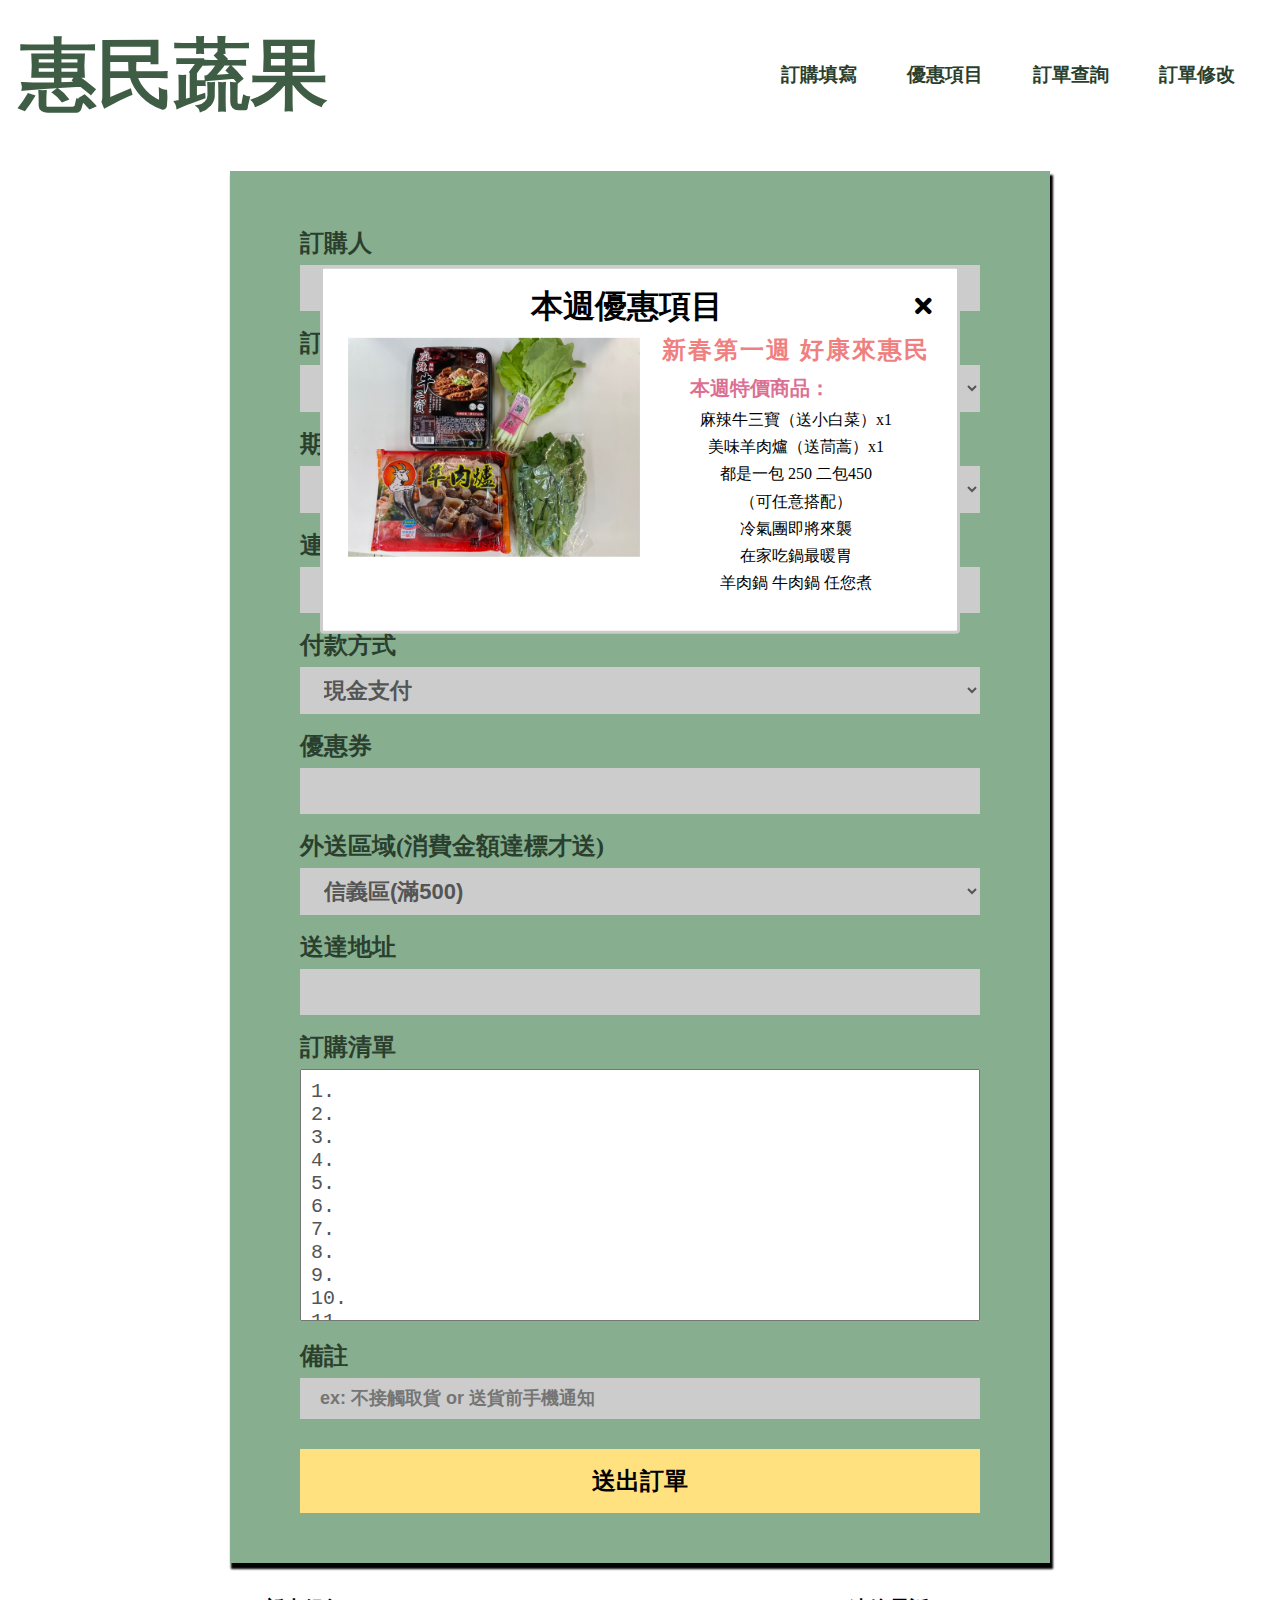
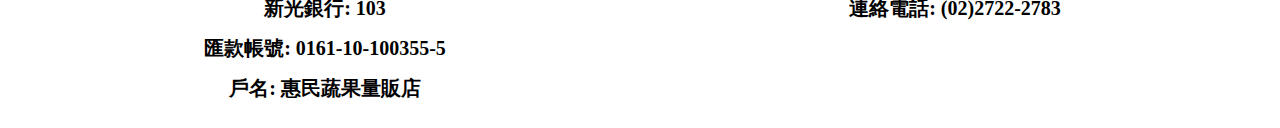
==== index.html @ bf777f7b "update" ====
<!DOCTYPE html>
<html lang="en">

<head>
    <meta charset="UTF-8">
    <meta http-equiv="X-UA-Compatible" content="IE=edge">
    <meta name="viewport" content="width=device-width, initial-scale=1.0">
    <link rel="stylesheet" href="./sass/main.css" class="css">
    <link rel="stylesheet" href="./index.css" class="css">
    <link href="./fontawesome-free-5.15.3-web/css/all.css" rel="stylesheet">
    <title>惠民訂購網</title>
</head>

<body>
    <div class="container">

        <div class="row l-header align-items-center jy-content-between">
            <div class="col-md-4">
                <h1>惠民蔬果</h1>
            </div>
            <div class="col-md-8">
                <ul class="l-header-menu d-flex flex-wrap jy-content-end">
                    <li><a href="#" class="js-order my-xs">訂購填寫</a></li>
                    <li><a href="#" class="js-discount my-xs">優惠項目</a></li>
                    <li><a href="#" class="js-search my-xs">訂單查詢</a></li>
                    <li><a href="#" class="js-edit my-xs">訂單修改</a></li>
                </ul>
            </div>
        </div>


        <div class="row jy-content-center">
            <div class="col-md-8">
                <div class="search py-s px-s">
                    <p class="text-c-primary f-size-m f-w-600 text-center mb-s">訂單查詢</p>
                    <div class="col-sm-12">
                        <div class="form-group">
                            <label for="search_phon">電話</label>
                            <input type="tel" name="search_phon" id="search_phone" placeholder="請填入訂購單的聯絡電話">
                        </div>
                    </div>
                    <div class="btn-group">
                        <div class="row jy-content-end">
                            <div class="col-sm-4 btn-control my-xxs">
                                <div class="btn btn-secondary py-s js-search-send">查詢</div>
                            </div>
                            <div class="col-sm-4 btn-control my-xxs">
                                <div class="btn btn-secondary py-s js-search-close">取消</div>
                            </div>
                        </div>
                    </div>
                </div>
            </div>
        </div>

        <div class="row jy-content-center">
            <div class="col-md-8">
                <div class="edit py-s px-s">
                    <p class="text-c-primary f-size-m f-w-600 text-center mb-s">訂單修改</p>
                    <div class="col-sm-12">
                        <div class="form-group">
                            <label for="edit_phon">電話</label>
                            <input type="tel" name="edit_phon" id="edit_phone" placeholder="請填入訂購單的聯絡電話">
                        </div>
                    </div>
                    <div class="btn-group">
                        <div class="row jy-content-end">
                            <div class="col-sm-4 btn-control my-xxs">
                                <div class="btn btn-secondary py-s js-edit-send">送出</div>
                            </div>
                            <div class="col-sm-4 btn-control my-xxs">
                                <div class="btn btn-secondary py-s js-edit-close">取消</div>
                            </div>
                        </div>
                    </div>
                </div>
            </div>
        </div>

        <style>
            .week-discount{
                position: absolute;
                top: 50%;
                left: 50%;
                transform: translate(-50%, -50%);
                width: 50%;
                background: #fff;
                border: 3px solid #ccc;
                z-index: 100;
                border-radius: 4px;
                flex-wrap: wrap;
                transition: .5s;
                padding: 10px 10px 30px 10px;
            }
            .discount-close{
                width: 100%;
                padding: 10px;
                justify-content: flex-end;
                align-items: center;
                cursor: pointer;
            }

            .discount-close h2{
                font-size: 32px;
                flex: 1 0 50%;
                text-align: center;
                font-weight: bold;
            }
            .discount-close i{
                font-size: 24px;
                font-weight: bold;
                padding: 5px;
            }
            .discount-content{
                padding: 5px;
                flex-wrap: wrap;
            }
            .discount-img{
                flex: 0 0 50%;
                padding-left: 10px;
            }
            .discount-desc{
                flex: 0 0 50%;
                padding-left: 10px;
            }
            .discount-desc h3{
                font-size: 24px;
                font-weight: bold;
                color: lightcoral;
                margin-bottom: 16px;
                letter-spacing: 2px;
            }
            .discount-desc h4{
                font-size: 20px;
                font-weight: bold;
                color: palevioletred;
                margin-bottom: 8px;
                padding-left: 40px;
            }
            .discount-desc p{
                line-height: 1.7;
            }
            @media (max-width: 768px) {
                .week-discount{
                    width: 90%;
                }
                .discount-img{
                    flex: 0 0 100%;
                    padding: 10px;
                }
                .discount-img img{
                    object-fit: contain;
                    height: 150px;
                    display: block;
                    margin: 0 auto;
                }
                .discount-content{
                    justify-content: center;
                }
                .discount-desc{
                    flex: 0 0 100%;
                }
            }
        </style>
        <div class="week-discount d-flex">
            <div class="discount-close js-discount-close d-flex">
                <h2>本週優惠項目</h2>
                <i class="fas fa-times"></i>
            </div>
            <div class="discount-content d-flex">
                <div class="discount-img">
                    <img src="./img/S__46268576.jpg" alt="">
                </div>
                <div class="discount-desc">
                    <h3 class="text-center">新春第一週 好康來惠民</h3>
                    <h4>本週特價商品：</h4>
                    <p class="text-center">
                        麻辣牛三寶（送小白菜）x1 <br>
                        美味羊肉爐（送茼蒿）x1 <br>

                        都是一包 250    二包450 <br>
                        （可任意搭配）<br>

                        冷氣團即將來襲 <br>
                        在家吃鍋最暖胃 <br>
                        羊肉鍋 牛肉鍋 任您煮
                    </p>
                </div>
            </div>
        </div>


       

        <div class="row jy-content-center">
            <div class="col-md-8">
                <!-- <h2 class="text-center f-size-l f-w-600 my-xxs" style="color: red">今日訂單已滿 , 只開放明日預約單</h2> -->
                <!-- <h2 class="text-center f-size-l f-w-600 my-xxs"><span style="color: red">公告</span> 6/3 日因大市場休市</h2> -->
                <!-- <h2 class="text-center f-size-l f-w-600 my-xxs">所以 6/3 日不開放預約 如有需求 請撥店裡電話! 專人處理</h2> -->
                <!-- <h2 class="text-center f-size-l f-w-600 my-s">目前只再接受 <span class="js-limitOrder" style="color:red"></span> 組訂單</span></h2> -->
                <div class="b-order p-relative">
                    <div class="js-loading p-absolute"><img src="./img/loading.gif" alt="" width="150px" height="150px">
                    </div>
                    <div class="listInfo my-s "></div>
                    <form action="#">
                        <div class="row">
                            <div class="col-sm-12">
                                <div class="form-group">
                                    <label for="name">訂購人</label>
                                    <input type="text" name="name" id="name" placeholder="Amily">
                                </div>
                            </div>
                            <div class="col-sm-12">
                                <div class="form-group">
                                    <label for="date">訂單外送日期</label>
                                    <select name="date" id="date">
        
                                    </select>
                                </div>
                            </div>
                            <div class="col-sm-12">
                                <div class="form-group">
                                    <label for="time">期望送達時間</label>
                                    <select name="time" id="time">
                                        <option value="08:30-14:00">08:30-14:00</option>
                                    </select>
                                </div>
                            </div>
                            <div class="col-sm-12">
                                <div class="form-group">
                                    <label for="phone">連絡電話<span style="color:red">(請牢記 查詢 修改用)</label>
                                    <input type="tel" name="phone" id="phone" placeholder="09xx-xxx-xxx">
                                </div>
                            </div>
                            <div class="col-sm-12">
                                <div class="form-group">
                                    <label for="pay">付款方式</label>
                                    <select name="pay" id="pay">
                                        <option value="貨到付款">現金支付</option>
                                        <option value="線上匯款(轉帳)">線上匯款(轉帳)</option>
                                    </select>
                                </div>
                            </div>
                            <div class="col-sm-12">
                                <div class="form-group">
                                    <label for="coupon">優惠券</label>
                                    <input class="coupon" type="text" name="coupon" id="coupon">
                                    <p class="js-couponErr" style="display: none;"></p>
                                    <p class="js-couponSuccess" style="display: none;"></p>
                                </div>
                            </div>
                            <div class="col-sm-12">
                                <div class="form-group">
                                    <label for="area">外送區域(消費金額達標才送)</label>
                                    <select name="area" id="area">
                                        <option value="信義區(滿500)">信義區(滿500)</option>
                                        <option value="汐止區(滿1000)">汐止區(滿800)</option>
                                        <option value="大安區(滿800)">大安區(滿800)</option>
                                        <option value="松山區(滿800)">松山區(滿800)</option>
                                        <option value="其他區(滿1500)">其他區(滿1500) 可以電話詢問能否送</option>
                                    </select>
                                </div>
                            </div>
                            <div class="col-sm-12">
                                <div class="form-group">
                                    <label for="address">送達地址</label>
                                    <input type="text" name="address" id="address">
                                </div>
                            </div>
                            <div class="col-sm-12">
                                <div class="form-group">
                                    <label for="list">訂購清單</label>
                                    <textarea name="list" id="list" rows="10"></textarea>
                                </div>
                            </div>
                            <div class="col-sm-12">
                                <div class="form-group">
                                    <label for="ps">備註</label>
                                    <input type="text" name="ps" id="ps" placeholder="ex: 不接觸取貨 or 送貨前手機通知">
                                    <input class="listNo-value" type="text" id="no" style="display: none;">
                                </div>
                            </div>
                            <div class="col-sm-12">
                                <div class="btn btn-secondary mt-s py-s js-list-send text-center">送出訂單</div>
                                <div class="btn btn-secondary mt-s py-s text-center js-list-edit text-center">修改訂單</div>
                            </div>
                        </div>

                    </form>
                </div>
            </div>
        </div>

        <div class="l-footer mt-m">
            <div class="row jy-content-center">
                <div class="col-md-6">
                    <p class="text-center f-size-s f-w-600 mb-s">新光銀行: 103</p>
                    <p class="text-center f-size-s f-w-600 mb-s">匯款帳號: 0161-10-100355-5</p>
                    <p class="text-center f-size-s f-w-600 mb-s">戶名: 惠民蔬果量販店</p>
                </div>
                <div class="col-md-6">
                    <p class="text-center f-size-s f-w-600">連絡電話: (02)2722-2783</p>
                </div>
            </div>
        </div>
    </div>
    <script src="//code.jquery.com/jquery-3.4.1.js" integrity="sha256-WpOohJOqMqqyKL9FccASB9O0KwACQJpFTUBLTYOVvVU="
        crossorigin="anonymous"></script>
    <script src="./js/index.js"></script>

</body>

</html>
---- sass/main.css ----
@charset "UTF-8";
/*pure  color */
/* font-family */
/* font-color */
/* web color */
/* font-size set */
/* width set */
/* http://meyerweb.com/eric/tools/css/reset/ 
   v2.0 | 20110126
   License: none (public domain)
*/
html, body, div, span, applet, object, iframe,
h1, h2, h3, h4, h5, h6, p, blockquote, pre,
a, abbr, acronym, address, big, cite, code,
del, dfn, em, img, ins, kbd, q, s, samp,
small, strike, strong, sub, sup, tt, var,
b, u, i, center,
dl, dt, dd, ol, ul, li,
fieldset, form, label, legend,
table, caption, tbody, tfoot, thead, tr, th, td,
article, aside, canvas, details, embed,
figure, figcaption, footer, header, hgroup,
menu, nav, output, ruby, section, summary,
time, mark, audio, video {
  margin: 0;
  padding: 0;
  border: 0;
  font-size: 100%;
  font: inherit;
  vertical-align: baseline;
}

/* HTML5 display-role reset for older browsers */
article, aside, details, figcaption, figure,
footer, header, hgroup, menu, nav, section {
  display: block;
}

body {
  line-height: 1;
}

ol, ul {
  list-style: none;
}

blockquote, q {
  quotes: none;
}

blockquote:before, blockquote:after,
q:before, q:after {
  content: '';
  content: none;
}

table {
  border-collapse: collapse;
  border-spacing: 0;
}

*, *::before, *::after {
  -webkit-box-sizing: border-box;
          box-sizing: border-box;
}

img {
  max-width: 100%;
  height: auto;
}

/* circle write */
/* 圖片取代文字 */
/* bg setting */
/* RWD mixin */
/* margin set */
.mt-xxs {
  margin-top: 5px;
}

.mb-xxs {
  margin-bottom: 5px !important;
}

.mr-xxs {
  margin-right: 5px;
}

.ml-xxs {
  margin-left: 5px;
}

.my-xxs {
  margin-top: 5px !important;
  margin-bottom: 5px !important;
}

.mx-xxs {
  margin-right: 5px;
  margin-left: 5px;
}

.mt-xs {
  margin-top: 10px;
}

.mb-xs {
  margin-bottom: 10px !important;
}

.mr-xs {
  margin-right: 10px;
}

.ml-xs {
  margin-left: 10px;
}

.my-xs {
  margin-top: 10px !important;
  margin-bottom: 10px !important;
}

.mx-xs {
  margin-right: 10px;
  margin-left: 10px;
}

.mt-s {
  margin-top: 20px;
}

.mb-s {
  margin-bottom: 20px !important;
}

.mr-s {
  margin-right: 20px;
}

.ml-s {
  margin-left: 20px;
}

.my-s {
  margin-top: 20px !important;
  margin-bottom: 20px !important;
}

.mx-s {
  margin-right: 20px;
  margin-left: 20px;
}

.mt-m {
  margin-top: 35px;
}

.mb-m {
  margin-bottom: 35px !important;
}

.mr-m {
  margin-right: 35px;
}

.ml-m {
  margin-left: 35px;
}

.my-m {
  margin-top: 35px !important;
  margin-bottom: 35px !important;
}

.mx-m {
  margin-right: 35px;
  margin-left: 35px;
}

.mt-l {
  margin-top: 50px;
}

.mb-l {
  margin-bottom: 50px !important;
}

.mr-l {
  margin-right: 50px;
}

.ml-l {
  margin-left: 50px;
}

.my-l {
  margin-top: 50px !important;
  margin-bottom: 50px !important;
}

.mx-l {
  margin-right: 50px;
  margin-left: 50px;
}

.mt-xl {
  margin-top: 100px;
}

.mb-xl {
  margin-bottom: 100px !important;
}

.mr-xl {
  margin-right: 100px;
}

.ml-xl {
  margin-left: 100px;
}

.my-xl {
  margin-top: 100px !important;
  margin-bottom: 100px !important;
}

.mx-xl {
  margin-right: 100px;
  margin-left: 100px;
}

.m-auto {
  margin: auto;
}

.mx-auto {
  margin-right: auto;
  margin-left: auto;
}

.mr-auto {
  margin-right: auto;
}

.mb-0 {
  margin-bottom: 0;
}

/* padding set */
.pt-xxs {
  padding-top: 5px;
}

.pb-xxs {
  padding-bottom: 5px;
}

.pr-xxs {
  padding-right: 5px;
}

.pl-xxs {
  padding-left: 5px;
}

.py-xxs {
  padding-top: 5px;
  padding-bottom: 5px;
}

.px-xxs {
  padding-left: 5px;
  padding-right: 5px;
}

.p-xxs {
  padding: 5px;
}

.pt-xs {
  padding-top: 10px;
}

.pb-xs {
  padding-bottom: 10px;
}

.pr-xs {
  padding-right: 10px;
}

.pl-xs {
  padding-left: 10px;
}

.py-xs {
  padding-top: 10px;
  padding-bottom: 10px;
}

.px-xs {
  padding-left: 10px;
  padding-right: 10px;
}

.p-xs {
  padding: 10px;
}

.pt-s {
  padding-top: 20px;
}

.pb-s {
  padding-bottom: 20px;
}

.pr-s {
  padding-right: 20px;
}

.pl-s {
  padding-left: 20px;
}

.py-s {
  padding-top: 20px;
  padding-bottom: 20px;
}

.px-s {
  padding-left: 20px;
  padding-right: 20px;
}

.p-s {
  padding: 20px;
}

.pt-m {
  padding-top: 35px;
}

.pb-m {
  padding-bottom: 35px;
}

.pr-m {
  padding-right: 35px;
}

.pl-m {
  padding-left: 35px;
}

.py-m {
  padding-top: 35px;
  padding-bottom: 35px;
}

.px-m {
  padding-left: 35px;
  padding-right: 35px;
}

.p-m {
  padding: 35px;
}

.pt-l {
  padding-top: 50px;
}

.pb-l {
  padding-bottom: 50px;
}

.pr-l {
  padding-right: 50px;
}

.pl-l {
  padding-left: 50px;
}

.py-l {
  padding-top: 50px;
  padding-bottom: 50px;
}

.px-l {
  padding-left: 50px;
  padding-right: 50px;
}

.p-l {
  padding: 50px;
}

.pt-xl {
  padding-top: 100px;
}

.pb-xl {
  padding-bottom: 100px;
}

.pr-xl {
  padding-right: 100px;
}

.pl-xl {
  padding-left: 100px;
}

.py-xl {
  padding-top: 100px;
  padding-bottom: 100px;
}

.px-xl {
  padding-left: 100px;
  padding-right: 100px;
}

.p-xl {
  padding: 100px;
}

.pt-1 {
  padding-top: 10px;
}

.pb-1 {
  padding-bottom: 10px;
}

.pr-1 {
  padding-right: 10px;
}

.pl-1 {
  padding-left: 10px;
}

.py-1 {
  padding-top: 10px;
  padding-bottom: 10px;
}

.px-1 {
  padding-left: 10px;
  padding-right: 10px;
}

.p-1 {
  padding: 10px;
}

.pt-2 {
  padding-top: 20px;
}

.pb-2 {
  padding-bottom: 20px;
}

.pr-2 {
  padding-right: 20px;
}

.pl-2 {
  padding-left: 20px;
}

.py-2 {
  padding-top: 20px;
  padding-bottom: 20px;
}

.px-2 {
  padding-left: 20px;
  padding-right: 20px;
}

.p-2 {
  padding: 20px;
}

.pt-3 {
  padding-top: 30px;
}

.pb-3 {
  padding-bottom: 30px;
}

.pr-3 {
  padding-right: 30px;
}

.pl-3 {
  padding-left: 30px;
}

.py-3 {
  padding-top: 30px;
  padding-bottom: 30px;
}

.px-3 {
  padding-left: 30px;
  padding-right: 30px;
}

.p-3 {
  padding: 30px;
}

.pt-4 {
  padding-top: 40px;
}

.pb-4 {
  padding-bottom: 40px;
}

.pr-4 {
  padding-right: 40px;
}

.pl-4 {
  padding-left: 40px;
}

.py-4 {
  padding-top: 40px;
  padding-bottom: 40px;
}

.px-4 {
  padding-left: 40px;
  padding-right: 40px;
}

.p-4 {
  padding: 40px;
}

.pt-5 {
  padding-top: 50px;
}

.pb-5 {
  padding-bottom: 50px;
}

.pr-5 {
  padding-right: 50px;
}

.pl-5 {
  padding-left: 50px;
}

.py-5 {
  padding-top: 50px;
  padding-bottom: 50px;
}

.px-5 {
  padding-left: 50px;
  padding-right: 50px;
}

.p-5 {
  padding: 50px;
}

.pt-6 {
  padding-top: 60px;
}

.pb-6 {
  padding-bottom: 60px;
}

.pr-6 {
  padding-right: 60px;
}

.pl-6 {
  padding-left: 60px;
}

.py-6 {
  padding-top: 60px;
  padding-bottom: 60px;
}

.px-6 {
  padding-left: 60px;
  padding-right: 60px;
}

.p-6 {
  padding: 60px;
}

.pt-7 {
  padding-top: 70px;
}

.pb-7 {
  padding-bottom: 70px;
}

.pr-7 {
  padding-right: 70px;
}

.pl-7 {
  padding-left: 70px;
}

.py-7 {
  padding-top: 70px;
  padding-bottom: 70px;
}

.px-7 {
  padding-left: 70px;
  padding-right: 70px;
}

.p-7 {
  padding: 70px;
}

.pt-8 {
  padding-top: 80px;
}

.pb-8 {
  padding-bottom: 80px;
}

.pr-8 {
  padding-right: 80px;
}

.pl-8 {
  padding-left: 80px;
}

.py-8 {
  padding-top: 80px;
  padding-bottom: 80px;
}

.px-8 {
  padding-left: 80px;
  padding-right: 80px;
}

.p-8 {
  padding: 80px;
}

.pt-9 {
  padding-top: 90px;
}

.pb-9 {
  padding-bottom: 90px;
}

.pr-9 {
  padding-right: 90px;
}

.pl-9 {
  padding-left: 90px;
}

.py-9 {
  padding-top: 90px;
  padding-bottom: 90px;
}

.px-9 {
  padding-left: 90px;
  padding-right: 90px;
}

.p-9 {
  padding: 90px;
}

.pt-10 {
  padding-top: 100px;
}

.pb-10 {
  padding-bottom: 100px;
}

.pr-10 {
  padding-right: 100px;
}

.pl-10 {
  padding-left: 100px;
}

.py-10 {
  padding-top: 100px;
  padding-bottom: 100px;
}

.px-10 {
  padding-left: 100px;
  padding-right: 100px;
}

.p-10 {
  padding: 100px;
}

/* dispay set */
.d-block {
  display: block;
}

.d-inline-block {
  display: inline-block;
}

.d-flex {
  display: -webkit-box;
  display: -ms-flexbox;
  display: flex;
}

.d-flex.flex-wrap {
  -ms-flex-wrap: wrap;
      flex-wrap: wrap;
}

.jy-content-center {
  -webkit-box-pack: center;
      -ms-flex-pack: center;
          justify-content: center;
}

.align-items-center {
  -webkit-box-align: center;
      -ms-flex-align: center;
          align-items: center;
}

.align-self-center {
  -ms-flex-item-align: center;
      -ms-grid-row-align: center;
      align-self: center;
}

.jy-content-between {
  -webkit-box-pack: justify;
      -ms-flex-pack: justify;
          justify-content: space-between;
}

.align-items-between {
  -webkit-box-align: space-between;
      -ms-flex-align: space-between;
          align-items: space-between;
}

.align-self-between {
  -ms-flex-item-align: space-between;
      -ms-grid-row-align: space-between;
      align-self: space-between;
}

.jy-content-around {
  -ms-flex-pack: distribute;
      justify-content: space-around;
}

.align-items-around {
  -webkit-box-align: space-around;
      -ms-flex-align: space-around;
          align-items: space-around;
}

.align-self-around {
  -ms-flex-item-align: space-around;
      -ms-grid-row-align: space-around;
      align-self: space-around;
}

.jy-content-start {
  -webkit-box-pack: start;
      -ms-flex-pack: start;
          justify-content: flex-start;
}

.align-items-start {
  -webkit-box-align: start;
      -ms-flex-align: start;
          align-items: flex-start;
}

.align-self-start {
  -ms-flex-item-align: start;
      align-self: flex-start;
}

.jy-content-end {
  -webkit-box-pack: end;
      -ms-flex-pack: end;
          justify-content: flex-end;
}

.align-items-end {
  -webkit-box-align: end;
      -ms-flex-align: end;
          align-items: flex-end;
}

.align-self-end {
  -ms-flex-item-align: end;
      align-self: flex-end;
}

.jy-content-stretch {
  -webkit-box-pack: stretch;
      -ms-flex-pack: stretch;
          justify-content: stretch;
}

.align-items-stretch {
  -webkit-box-align: stretch;
      -ms-flex-align: stretch;
          align-items: stretch;
}

.align-self-stretch {
  -ms-flex-item-align: stretch;
      -ms-grid-row-align: stretch;
      align-self: stretch;
}

.flex-wrap {
  -ms-flex-wrap: wrap;
      flex-wrap: wrap;
}

.flex-dir-row-reverse {
  -webkit-box-orient: horizontal;
  -webkit-box-direction: reverse;
      -ms-flex-direction: row-reverse;
          flex-direction: row-reverse;
}

.flex-dir-col {
  -webkit-box-orient: vertical;
  -webkit-box-direction: normal;
      -ms-flex-direction: column;
          flex-direction: column;
}

@media screen and (max-width: 682px) {
  .flex-md-col-reverse {
    -webkit-box-orient: vertical;
    -webkit-box-direction: reverse;
        -ms-flex-direction: column-reverse;
            flex-direction: column-reverse;
  }
}

/* text set */
.text-right {
  text-align: right;
}

.text-center {
  text-align: center;
}

.text-left {
  text-align: left;
}

/* text set */
.text-c-primary {
  color: #3F5D45;
}

.text-c-secondary {
  color: #8DA291;
}

.text-c-white {
  color: white;
}

.text-c-secondary-dark {
  color: #718b76;
}

.text-c-thirdary {
  color: #EAF0ED;
}

.text-c-thirdary-dark {
  color: #91b0a1;
}

.text-c-forthary {
  color: #FFE180;
}

.text-ver-lr {
  -webkit-writing-mode: vertical-lr;
      -ms-writing-mode: tb-lr;
          writing-mode: vertical-lr;
}

.text-ver-rl {
  -webkit-writing-mode: vertical-rl;
      -ms-writing-mode: tb-rl;
          writing-mode: vertical-rl;
}

/* bg-color */
.bg-primary {
  background-color: #3F5D45;
}

.bg-secondary {
  background-color: #FFE180;
}

.bg-thirdary {
  background-color: #EAF0ED;
}

.bg-white {
  background-color: #ffffff;
}

.bg-none {
  background-color: transparent !important;
}

/* border-set */
.border {
  border: 1px solid #EAF0ED;
}

.border-secondary {
  border: 1px solid #FFE180;
}

.border-thirdary {
  border: 1px solid #EAF0ED;
}

.border-white {
  border: 1px solid #ffffff;
}

.border-white-m {
  border: 2px solid #ffffff;
}

.border-r {
  border-right: 1px solid #EAF0ED;
}

.border-b {
  border-bottom: 2px solid #EAF0ED;
}

.border-b-white {
  border-bottom: 2px solid #ffffff;
}

/* font-style */
.f-w-bold {
  font-weight: bold;
}

.f-w-600 {
  font-weight: 600;
}

/* width height set */
.w-100 {
  width: 100% !important;
}

.h-100 {
  height: 100% !important;
}

/* text address set */
.text-center {
  text-align: center;
}

.text-right {
  text-align: right;
}

.text-left {
  text-align: left;
}

/* postion */
.p-relative {
  position: relative;
}

.p-absolute {
  position: absolute;
}

/* z-index */
.zindex-100 {
  z-index: -100;
}

.zindex100 {
  z-index: 100;
}

.zindex1000 {
  z-index: 1000;
}

.zindex-1000 {
  z-index: -1000;
}

/* link pointer */
.link-pointer {
  cursor: pointer;
}

/* f-size set */
.f-size-xs {
  font-size: 17.6px;
}

.f-size-s {
  font-size: 20px;
}

.f-size-m {
  font-size: 24px;
}

.f-size-l {
  font-size: 32px;
}

.f-size-xl {
  font-size: 48px;
}

/* btn set */
.btn {
  display: -webkit-box;
  display: -ms-flexbox;
  display: flex;
  -webkit-box-pack: center;
      -ms-flex-pack: center;
          justify-content: center;
  -webkit-box-align: center;
      -ms-flex-align: center;
          align-items: center;
  font-size: 24px;
  cursor: pointer;
  font-weight: bold;
}

.btn:hover {
  color: #EAF0ED;
  background-color: #3F5D45;
}

.btn-primary {
  background-color: #3F5D45;
}

.btn-secondary {
  background-color: #FFE180;
}

.btn-thirdary {
  background-color: #EAF0ED;
}

/* card set */
.card {
  border: 1px solid #EAF0ED;
  position: relative;
}

@media screen and (max-width: 682px) {
  .card {
    margin: 10px 0;
  }
}

.card .card-img {
  height: 315px;
  background-repeat: no-repeat;
  background-position: center center;
  background-size: cover;
}

@media screen and (max-width: 682px) {
  .card .card-img {
    height: 250px;
  }
}

.card .card-icon-heart {
  position: absolute;
  font-size: 24px;
  color: #3F5D45;
  top: 20px;
  right: 20px;
  cursor: pointer;
}

.card .card-icon-heart i:hover {
  font-weight: bold;
}

.card .card-tag {
  position: absolute;
  background-color: #3F5D45;
  top: 0;
  left: 20px;
  padding: 15px 10px;
  color: #ffffff;
  letter-spacing: 5px;
  text-align: center;
  font-size: 16px;
  -webkit-writing-mode: vertical-lr;
      -ms-writing-mode: tb-lr;
          writing-mode: vertical-lr;
}

.card .card-title {
  text-align: center;
  display: -webkit-box;
  display: -ms-flexbox;
  display: flex;
  -webkit-box-pack: justify;
      -ms-flex-pack: justify;
          justify-content: space-between;
  -ms-flex-wrap: wrap;
      flex-wrap: wrap;
}

.card .card-title p {
  max-width: 50%;
  -webkit-box-flex: 0;
      -ms-flex: 0 0 50%;
          flex: 0 0 50%;
  font-size: 24px;
}

@media (max-width: 1024px) {
  .card .card-title p {
    font-size: 16px;
    font-weight: bold;
  }
}

@media screen and (max-width: 996px) {
  .card .card-title p {
    font-size: 16px;
    max-width: 100%;
    -webkit-box-flex: 0;
        -ms-flex: 0 0 100%;
            flex: 0 0 100%;
    padding-top: 10px;
    padding-bottom: 10px;
    border-bottom: 1px solid #EAF0ED;
  }
}

@media screen and (max-width: 682px) {
  .card .card-title p {
    max-width: 50%;
    -webkit-box-flex: 0;
        -ms-flex: 0 0 50%;
            flex: 0 0 50%;
    font-size: 24px;
    border-bottom: 0;
    padding-top: 15px;
    padding-bottom: 15px;
  }
}

/* pagination set */
.pagination .pagination-item {
  display: -webkit-box;
  display: -ms-flexbox;
  display: flex;
  -webkit-box-pack: end;
      -ms-flex-pack: end;
          justify-content: flex-end;
}

@media screen and (max-width: 682px) {
  .pagination .pagination-item {
    -webkit-box-pack: center;
        -ms-flex-pack: center;
            justify-content: center;
  }
}

.pagination .pagination-item a {
  display: block;
  padding: 16px 20px;
  border-top: 2px solid #EAF0ED;
  border-bottom: 2px solid #EAF0ED;
  border-right: 1px solid #EAF0ED;
  border-left: 1px solid #EAF0ED;
  font-size: 19.2px;
}

.pagination .pagination-item a:hover, .pagination .pagination-item a.active {
  background-color: #3F5D45;
  color: #ffffff;
}

.pagination .pagination-item a:hover i, .pagination .pagination-item a.active i {
  color: #ffffff;
}

/* step set */
.step-group {
  background-color: #3F5D45;
  position: relative;
}

.step-group::before {
  content: '';
  width: 100%;
  height: 1px;
  position: absolute;
  top: 0;
  bottom: 0;
  margin: auto;
  background-color: #afc6ba;
}

.step-group .step-item {
  height: 20px;
  width: 20px;
  border-radius: 50%;
  background-color: #3F5D45;
  border: 1px solid #EAF0ED;
  position: relative;
}

.step-group .step-item__active {
  height: 20px;
  width: 20px;
  border-radius: 50%;
  background-color: #3F5D45;
  border: 1px solid #ffffff;
  position: relative;
}

.step-group .step-item__active::before {
  content: "";
  width: 12px;
  height: 12px;
  background-color: #ffffff;
  border-radius: 50%;
  position: absolute;
  top: 0;
  bottom: 0;
  right: 0;
  left: 0;
  margin: auto;
}

.step-group .step-item__check {
  height: 20px;
  width: 20px;
  border-radius: 50%;
  background-color: #3F5D45;
  border: 1px solid #ffffff;
  position: relative;
}

.step-group .step-item__check::before {
  content: "✔";
  width: 20px;
  height: 20px;
  background-color: #ffffff;
  border-radius: 50%;
  position: absolute;
  top: 0;
  bottom: 0;
  right: 0;
  left: 0;
  margin: auto;
  color: #3F5D45;
  font-weight: bold;
  text-align: center;
  line-height: 20px;
}

/* form set */
form .form-group {
  margin-top: 10px;
  margin-bottom: 5px;
}

form .form-group .checkbox {
  width: 16px;
  height: 16px;
  border: none;
  margin: 0;
}

form .form-group .form-control {
  padding: 16px 20px;
  width: 100%;
  font-size: 22px;
  border: none;
  border-radius: 0;
  color: #739b87;
}

form .form-group .form-control:focus {
  outline: none;
}

@media screen and (max-width: 682px) {
  form .form-group .form-control {
    font-size: 16px;
  }
}

.container {
  padding: 0 10px;
}

.row {
  display: -webkit-box;
  display: -ms-flexbox;
  display: flex;
  margin-left: 10px;
  margin-right: 10px;
  -ms-flex-wrap: wrap;
      flex-wrap: wrap;
}

.col-sm-1, .col-sm-2, .col-sm-3, .col-sm-4, .col-sm-5, .col-sm-6, .col-sm-7, .col-sm-8, .col-sm-9, .col-sm-10, .col-sm-11, .col-sm-12, .col-md-1, .col-md-2, .col-md-3, .col-md-4, .col-md-5, .col-md-6, .col-md-7, .col-md-8, .col-md-9, .col-md-10, .col-md-11, .col-md-12, .col-lg-1, .col-lg-2, .col-lg-3, .col-lg-4, .col-lg-5, .col-lg-6, .col-lg-7, .col-lg-8, .col-lg-9, .col-lg-10, .col-lg-11, .col-lg-12 {
  position: relative;
  min-height: 1px;
  max-width: 100%;
  padding: 0 10px;
  -webkit-box-flex: 0;
      -ms-flex: 0 0 100%;
          flex: 0 0 100%;
}

@media (min-width: 568px) {
  .col-sm-1 {
    max-width: 8.33333%;
    -webkit-box-flex: 0;
        -ms-flex: 0 0 8.33333%;
            flex: 0 0 8.33333%;
  }
  .col-sm-2 {
    max-width: 16.66667%;
    -webkit-box-flex: 0;
        -ms-flex: 0 0 16.66667%;
            flex: 0 0 16.66667%;
  }
  .col-sm-3 {
    max-width: 25%;
    -webkit-box-flex: 0;
        -ms-flex: 0 0 25%;
            flex: 0 0 25%;
  }
  .col-sm-4 {
    max-width: 33.33333%;
    -webkit-box-flex: 0;
        -ms-flex: 0 0 33.33333%;
            flex: 0 0 33.33333%;
  }
  .col-sm-5 {
    max-width: 41.66667%;
    -webkit-box-flex: 0;
        -ms-flex: 0 0 41.66667%;
            flex: 0 0 41.66667%;
  }
  .col-sm-6 {
    max-width: 50%;
    -webkit-box-flex: 0;
        -ms-flex: 0 0 50%;
            flex: 0 0 50%;
  }
  .col-sm-7 {
    max-width: 58.33333%;
    -webkit-box-flex: 0;
        -ms-flex: 0 0 58.33333%;
            flex: 0 0 58.33333%;
  }
  .col-sm-8 {
    max-width: 66.66667%;
    -webkit-box-flex: 0;
        -ms-flex: 0 0 66.66667%;
            flex: 0 0 66.66667%;
  }
  .col-sm-9 {
    max-width: 75%;
    -webkit-box-flex: 0;
        -ms-flex: 0 0 75%;
            flex: 0 0 75%;
  }
  .col-sm-10 {
    max-width: 83.33333%;
    -webkit-box-flex: 0;
        -ms-flex: 0 0 83.33333%;
            flex: 0 0 83.33333%;
  }
  .col-sm-11 {
    max-width: 91.66667%;
    -webkit-box-flex: 0;
        -ms-flex: 0 0 91.66667%;
            flex: 0 0 91.66667%;
  }
  .col-sm-12 {
    max-width: 100%;
    -webkit-box-flex: 0;
        -ms-flex: 0 0 100%;
            flex: 0 0 100%;
  }
}

@media (min-width: 767px) {
  .col-md-1 {
    max-width: 8.33333%;
    -webkit-box-flex: 0;
        -ms-flex: 0 0 8.33333%;
            flex: 0 0 8.33333%;
  }
  .col-md-2 {
    max-width: 16.66667%;
    -webkit-box-flex: 0;
        -ms-flex: 0 0 16.66667%;
            flex: 0 0 16.66667%;
  }
  .col-md-3 {
    max-width: 25%;
    -webkit-box-flex: 0;
        -ms-flex: 0 0 25%;
            flex: 0 0 25%;
  }
  .col-md-4 {
    max-width: 33.33333%;
    -webkit-box-flex: 0;
        -ms-flex: 0 0 33.33333%;
            flex: 0 0 33.33333%;
  }
  .col-md-5 {
    max-width: 41.66667%;
    -webkit-box-flex: 0;
        -ms-flex: 0 0 41.66667%;
            flex: 0 0 41.66667%;
  }
  .col-md-6 {
    max-width: 50%;
    -webkit-box-flex: 0;
        -ms-flex: 0 0 50%;
            flex: 0 0 50%;
  }
  .col-md-7 {
    max-width: 58.33333%;
    -webkit-box-flex: 0;
        -ms-flex: 0 0 58.33333%;
            flex: 0 0 58.33333%;
  }
  .col-md-8 {
    max-width: 66.66667%;
    -webkit-box-flex: 0;
        -ms-flex: 0 0 66.66667%;
            flex: 0 0 66.66667%;
  }
  .col-md-9 {
    max-width: 75%;
    -webkit-box-flex: 0;
        -ms-flex: 0 0 75%;
            flex: 0 0 75%;
  }
  .col-md-10 {
    max-width: 83.33333%;
    -webkit-box-flex: 0;
        -ms-flex: 0 0 83.33333%;
            flex: 0 0 83.33333%;
  }
  .col-md-11 {
    max-width: 91.66667%;
    -webkit-box-flex: 0;
        -ms-flex: 0 0 91.66667%;
            flex: 0 0 91.66667%;
  }
  .col-md-12 {
    max-width: 100%;
    -webkit-box-flex: 0;
        -ms-flex: 0 0 100%;
            flex: 0 0 100%;
  }
}

@media (min-width: 1200px) {
  .col-lg-1 {
    max-width: 8.33333%;
    -webkit-box-flex: 0;
        -ms-flex: 0 0 8.33333%;
            flex: 0 0 8.33333%;
  }
  .col-lg-2 {
    max-width: 16.66667%;
    -webkit-box-flex: 0;
        -ms-flex: 0 0 16.66667%;
            flex: 0 0 16.66667%;
  }
  .col-lg-3 {
    max-width: 25%;
    -webkit-box-flex: 0;
        -ms-flex: 0 0 25%;
            flex: 0 0 25%;
  }
  .col-lg-4 {
    max-width: 33.33333%;
    -webkit-box-flex: 0;
        -ms-flex: 0 0 33.33333%;
            flex: 0 0 33.33333%;
  }
  .col-lg-5 {
    max-width: 41.66667%;
    -webkit-box-flex: 0;
        -ms-flex: 0 0 41.66667%;
            flex: 0 0 41.66667%;
  }
  .col-lg-6 {
    max-width: 50%;
    -webkit-box-flex: 0;
        -ms-flex: 0 0 50%;
            flex: 0 0 50%;
  }
  .col-lg-7 {
    max-width: 58.33333%;
    -webkit-box-flex: 0;
        -ms-flex: 0 0 58.33333%;
            flex: 0 0 58.33333%;
  }
  .col-lg-8 {
    max-width: 66.66667%;
    -webkit-box-flex: 0;
        -ms-flex: 0 0 66.66667%;
            flex: 0 0 66.66667%;
  }
  .col-lg-9 {
    max-width: 75%;
    -webkit-box-flex: 0;
        -ms-flex: 0 0 75%;
            flex: 0 0 75%;
  }
  .col-lg-10 {
    max-width: 83.33333%;
    -webkit-box-flex: 0;
        -ms-flex: 0 0 83.33333%;
            flex: 0 0 83.33333%;
  }
  .col-lg-11 {
    max-width: 91.66667%;
    -webkit-box-flex: 0;
        -ms-flex: 0 0 91.66667%;
            flex: 0 0 91.66667%;
  }
  .col-lg-12 {
    max-width: 100%;
    -webkit-box-flex: 0;
        -ms-flex: 0 0 100%;
            flex: 0 0 100%;
  }
}

.col-1 {
  max-width: 8.33333%;
  -webkit-box-flex: 0;
      -ms-flex: 0 0 8.33333%;
          flex: 0 0 8.33333%;
  padding: 0 10px;
}

.col-2 {
  max-width: 16.66667%;
  -webkit-box-flex: 0;
      -ms-flex: 0 0 16.66667%;
          flex: 0 0 16.66667%;
  padding: 0 10px;
}

.col-3 {
  max-width: 25%;
  -webkit-box-flex: 0;
      -ms-flex: 0 0 25%;
          flex: 0 0 25%;
  padding: 0 10px;
}

.col-4 {
  max-width: 33.33333%;
  -webkit-box-flex: 0;
      -ms-flex: 0 0 33.33333%;
          flex: 0 0 33.33333%;
  padding: 0 10px;
}

.col-5 {
  max-width: 41.66667%;
  -webkit-box-flex: 0;
      -ms-flex: 0 0 41.66667%;
          flex: 0 0 41.66667%;
  padding: 0 10px;
}

.col-6 {
  max-width: 50%;
  -webkit-box-flex: 0;
      -ms-flex: 0 0 50%;
          flex: 0 0 50%;
  padding: 0 10px;
}

.col-7 {
  max-width: 58.33333%;
  -webkit-box-flex: 0;
      -ms-flex: 0 0 58.33333%;
          flex: 0 0 58.33333%;
  padding: 0 10px;
}

.col-8 {
  max-width: 66.66667%;
  -webkit-box-flex: 0;
      -ms-flex: 0 0 66.66667%;
          flex: 0 0 66.66667%;
  padding: 0 10px;
}

.col-9 {
  max-width: 75%;
  -webkit-box-flex: 0;
      -ms-flex: 0 0 75%;
          flex: 0 0 75%;
  padding: 0 10px;
}

.col-10 {
  max-width: 83.33333%;
  -webkit-box-flex: 0;
      -ms-flex: 0 0 83.33333%;
          flex: 0 0 83.33333%;
  padding: 0 10px;
}

.col-11 {
  max-width: 91.66667%;
  -webkit-box-flex: 0;
      -ms-flex: 0 0 91.66667%;
          flex: 0 0 91.66667%;
  padding: 0 10px;
}

.col-12 {
  max-width: 100%;
  -webkit-box-flex: 0;
      -ms-flex: 0 0 100%;
          flex: 0 0 100%;
  padding: 0 10px;
}

.no-gutters {
  margin-right: 0;
  margin-left: 0;
}

.no-gutters > .col,
.no-gutters > [class*="col-"] {
  padding-right: 0;
  padding-left: 0;
}

@media screen and (max-width: 682px) {
  .md-no-gutters {
    margin-right: 0;
    margin-left: 0;
  }
  .md-no-gutters > .col,
  .md-no-gutters > [class*="col-"] {
    padding-right: 0;
    padding-left: 0;
  }
}
/*# sourceMappingURL=main.css.map */
---- index.css ----
@charset "UTF-8";
/* circle write */
/* 圖片取代文字 */
/* bg setting */
/* RWD mixin */
.news {
  position: absolute;
  top: 50%;
  left: 50%;
  -webkit-transform: translate(-50%, -50%);
          transform: translate(-50%, -50%);
  width: 30%;
  background: #ddd;
  z-index: 100;
}

.news.hide {
  z-index: -1000;
  opacity: 0;
}

@media screen and (max-width: 682px) {
  .news {
    width: 80%;
  }
}

.news .news-close {
  text-align: right;
  background-color: gray;
  padding: 10px;
}

.news .news-close i {
  color: #fff;
  font-size: 20px;
  cursor: pointer;
  padding: 10px;
}

.news .news-content {
  padding: 10px;
}

.news .news-content h2 {
  font-size: 24px;
  text-align: center;
  font-weight: bold;
  color: red;
  margin-bottom: 20px;
}

.news .news-content p {
  line-height: 1.5;
  padding-left: 15px;
  color: blue;
  font-weight: 600;
  font-size: 20px;
}

a {
  text-decoration: none;
}

@media screen and (max-width: 682px) {
  h2 {
    font-size: 24px !important;
  }
}

.container {
  max-width: 1280px;
  margin: 0 auto;
  padding: 0;
  /* background: #3c3c3c; */
}

.l-header {
  margin-top: 30px;
  margin-bottom: 50px;
}

@media screen and (max-width: 682px) {
  .l-header {
    margin: 15px 0;
  }
}

.l-header h1 {
  font-size: 6vw;
  font-family: sans-serif;
  color: #3F5D45;
  font-weight: bold;
}

@media screen and (max-width: 682px) {
  .l-header h1 {
    text-align: center;
    font-size: 15vw;
  }
}

.l-header .l-header-menu {
  display: -webkit-box;
  display: -ms-flexbox;
  display: flex;
}

@media screen and (max-width: 682px) {
  .l-header .l-header-menu {
    -webkit-box-pack: center;
        -ms-flex-pack: center;
            justify-content: center;
  }
}

.l-header .l-header-menu li {
  margin: 15px;
}

@media screen and (max-width: 682px) {
  .l-header .l-header-menu li {
    margin: 0 10px;
    max-width: 40%;
    -webkit-box-flex: 0;
        -ms-flex: 0 0 40%;
            flex: 0 0 40%;
    text-align: center;
  }
}

.l-header .l-header-menu li a {
  color: #2a3f2e;
  padding: 10px;
  font-size: 1.5vw;
  font-weight: 600;
  display: block;
  -webkit-transition: 0.5s;
  transition: 0.5s;
  position: relative;
}

@media screen and (max-width: 996px) {
  .l-header .l-header-menu li a {
    font-size: 3vw;
  }
}

@media screen and (max-width: 682px) {
  .l-header .l-header-menu li a {
    font-size: 4vw;
  }
}

.l-header .l-header-menu li a::after {
  content: '';
  position: absolute;
  width: 100%;
  height: 3px;
  left: 0;
  bottom: 0;
  background-color: #3F5D45;
}

.l-header .l-header-menu li a::after {
  -webkit-transform: scale(0, 1);
          transform: scale(0, 1);
  -webkit-transition: -webkit-transform 0.3s ease;
  transition: -webkit-transform 0.3s ease;
  transition: transform 0.3s ease;
  transition: transform 0.3s ease, -webkit-transform 0.3s ease;
}

.l-header .l-header-menu li a:hover::after {
  -webkit-transform: scale(1, 1);
          transform: scale(1, 1);
}

.b-order {
  padding: 50px;
  background-color: #87ae8f;
  -webkit-box-shadow: 2px 5px 2px 1px #000;
          box-shadow: 2px 5px 2px 1px #000;
}

@media screen and (max-width: 682px) {
  .b-order {
    padding: 20px 10px;
  }
}

.b-order.active {
  opacity: 0.6;
}

.b-order form {
  margin: 0 auto;
}

.b-order form.loading {
  opacity: 0.3;
}

.b-order form .form-group {
  margin-bottom: 10px;
}

.b-order form .form-group label {
  display: block;
  margin-bottom: 10px;
  font-size: 24px;
  color: #2a3f2e;
  font-weight: 600;
}

.b-order form .form-group input, .b-order form .form-group select {
  width: 100%;
  padding: 10px 20px;
  background-color: #ccc;
  border: none;
  font-size: 22px;
  color: #555;
  font-weight: 600;
  border-radius: 0;
}

.b-order form .form-group input:focus, .b-order form .form-group select:focus {
  outline: 2px solid #666;
}

.b-order form .form-group input.danger, .b-order form .form-group select.danger {
  outline: 2px solid red;
}

.b-order form .form-group textarea {
  width: 100%;
  padding: 10px;
  font-size: 20px;
  color: #555;
  font-weight: 400;
  resize: none;
  overflow: auto;
}

.b-order form .form-group textarea:focus {
  outline: 2px solid #666;
}

.b-order form .form-group textarea.danger {
  outline: 2px solid red;
}

.b-order form .form-group #ps {
  font-size: 18px;
}

.product {
  position: relative;
}

.product .product-close {
  position: absolute;
  z-index: 1000;
  top: 80px;
  right: 50px;
  display: none;
}

.product .product-close i {
  font-size: 40px;
  cursor: pointer;
}

.product-list {
  position: relative;
  position: absolute;
  width: 90%;
  background-color: #eee;
  border-radius: 5px;
  -webkit-box-shadow: 2px 2px 2px 1px #333;
          box-shadow: 2px 2px 2px 1px #333;
  top: -1000%;
  right: 0;
  left: 0;
  margin: auto;
  z-index: 101;
  -webkit-transition: .5s;
  transition: .5s;
  overflow: auto;
  height: 500px;
}

@media screen and (max-width: 682px) {
  .product-list {
    height: 400px;
  }
}

.product-list.active {
  top: 30%;
}

.product-list .product-img {
  background-size: contain;
  background-repeat: no-repeat;
  background-position: center center;
  height: 300px;
  border-radius: 5px 0 0 5px;
  margin-top: 50px;
}

.search, .edit {
  position: fixed;
  top: -100%;
  left: 0;
  right: 0;
  margin: auto;
  width: 80%;
  z-index: 101;
  background-color: #ccc;
  border-radius: 5px;
  -webkit-box-shadow: 2px 2px 2px 1px #333;
          box-shadow: 2px 2px 2px 1px #333;
  -webkit-transition: .5s;
  transition: .5s;
}

.search.active, .edit.active {
  top: 20%;
}

.search .form-group, .edit .form-group {
  margin-bottom: 10px;
}

.search .form-group label, .edit .form-group label {
  display: block;
  margin-bottom: 10px;
  font-size: 24px;
  color: #2a3f2e;
  font-weight: 600;
}

.search .form-group input, .edit .form-group input {
  width: 100%;
  padding: 10px 20px;
  background-color: #2a3f2e;
  border: none;
  font-size: 22px;
  color: #fff;
  font-weight: 600;
  border-radius: 0;
}

.search .form-group input:focus, .edit .form-group input:focus {
  outline: 2px solid #666;
}

.search .form-group input.danger, .edit .form-group input.danger {
  outline: 2px solid red;
}

.js-list-edit {
  display: none;
}

.listInfo {
  display: none;
}

.js-loading {
  width: 150px;
  height: 150px;
  top: 50%;
  left: 0;
  bottom: 0;
  right: 0;
  margin: auto;
  z-index: 100;
  display: none;
}

.js-loading.loading {
  display: block;
  width: 100%;
  height: 100%;
}

.js-loading img {
  display: block;
  margin: 0 auto;
}

.js-couponErr {
  color: red;
  font-weight: bold;
  height: 20px;
  font-size: 14px;
  padding: 10px 0 0 0;
  line-height: 20px;
}

.js-couponSuccess {
  color: blue;
  font-weight: bold;
  height: 20px;
  font-size: 14px;
  padding: 10px 0 0 0;
  line-height: 20px;
}

.coupon.error {
  border: 3px solid red !important;
}
/*# sourceMappingURL=index.css.map */
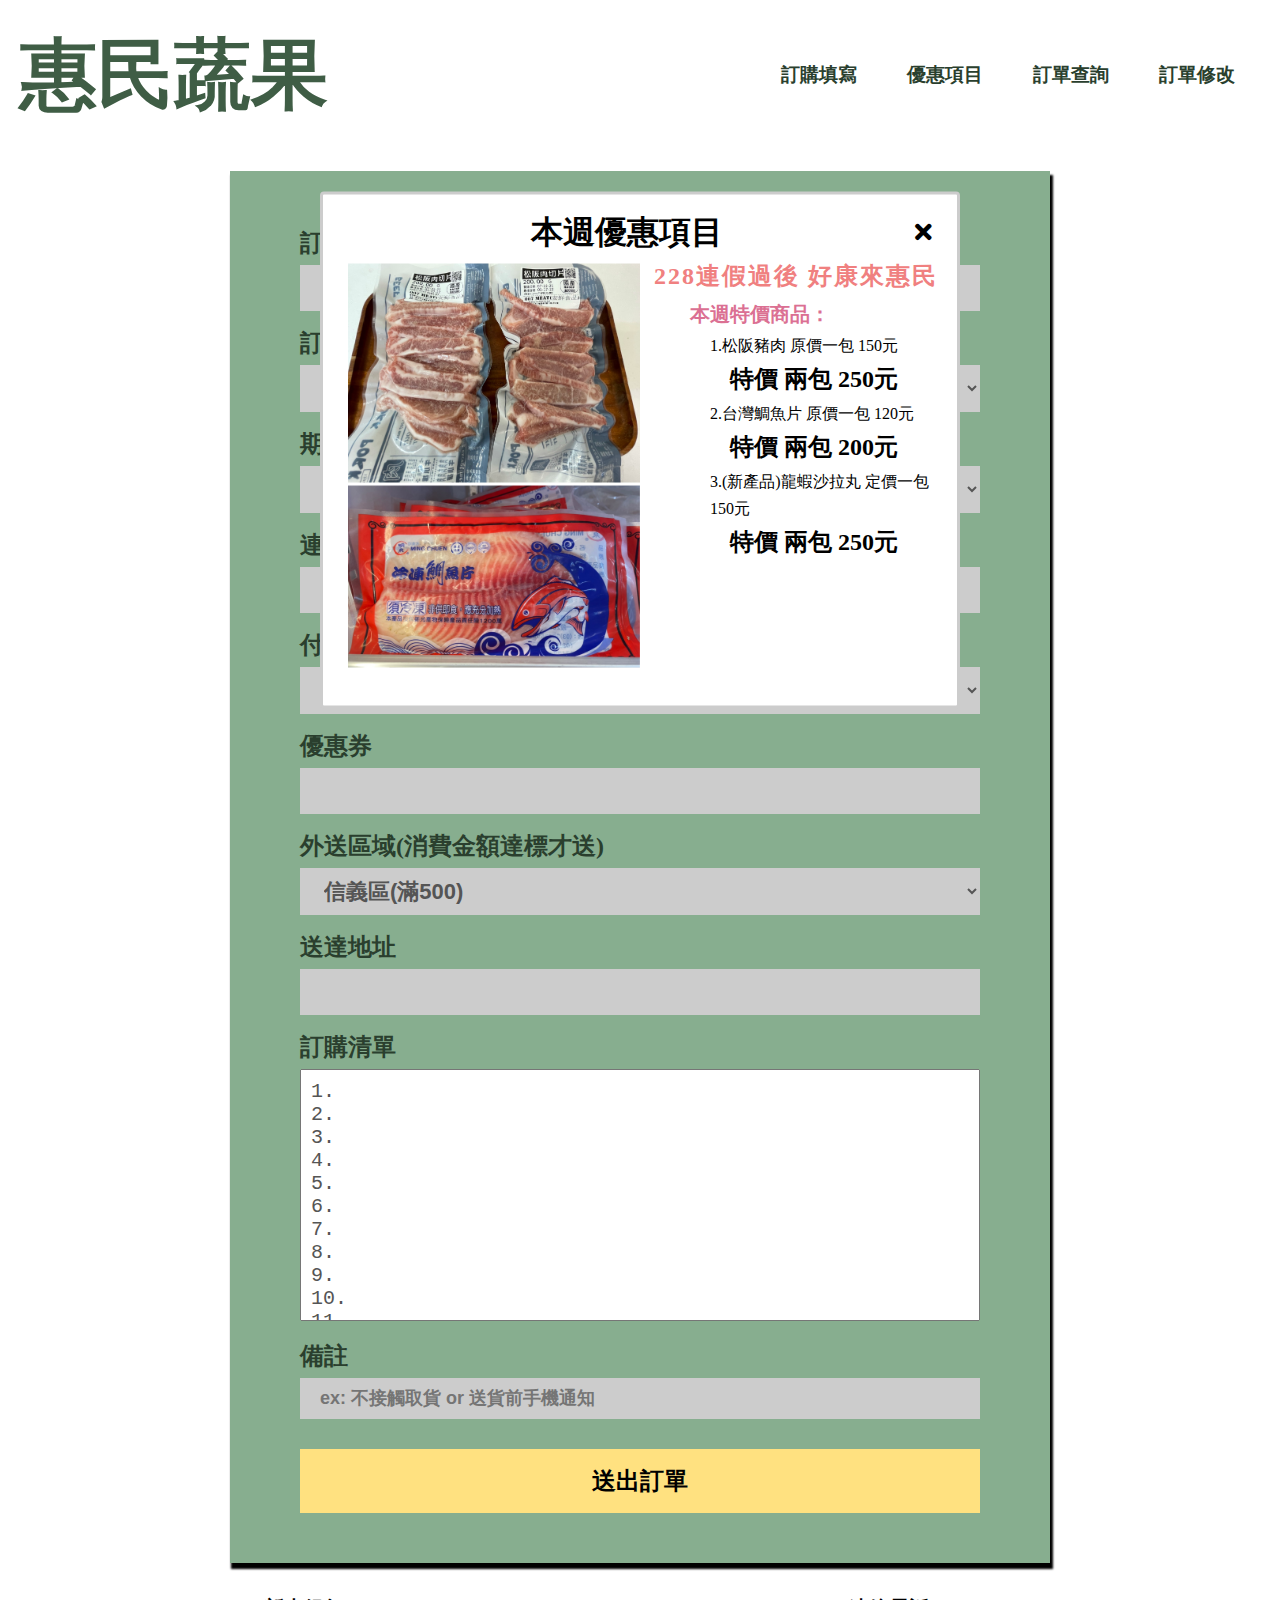
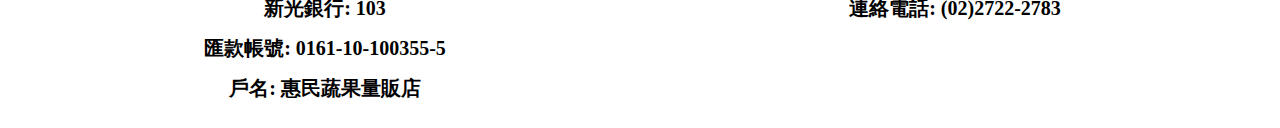
==== commit b49a8b2f: "update" ====
--- a/index.html
+++ b/index.html
@@ -169,21 +169,19 @@
             </div>
             <div class="discount-content d-flex">
                 <div class="discount-img">
-                    <img src="./img/S__46268576.jpg" alt="">
+                    <img src="./img/松阪豬.jpg" alt="">
+                    <img src="./img/鯛魚片.jpg" alt="">
                 </div>
                 <div class="discount-desc">
-                    <h3 class="text-center">新春第一週 好康來惠民</h3>
+                    <h3 class="text-center">228連假過後 好康來惠民</h3>
                     <h4>本週特價商品：</h4>
-                    <p class="text-center">
-                        麻辣牛三寶（送小白菜）x1 <br>
-                        美味羊肉爐（送茼蒿）x1 <br>
-
-                        都是一包 250    二包450 <br>
-                        （可任意搭配）<br>
-
-                        冷氣團即將來襲 <br>
-                        在家吃鍋最暖胃 <br>
-                        羊肉鍋 牛肉鍋 任您煮
+                    <p class="pl-6">
+                        1.松阪豬肉 原價一包 150元<br>
+                        <span class="pl-2" style="font-weight: bold; font-size: 24px;">特價 兩包 250元</span><br>
+                        2.台灣鯛魚片 原價一包 120元<br>
+                        <span class="pl-2" style="font-weight: bold; font-size: 24px;">特價 兩包 200元</span><br>
+                        3.(新產品)龍蝦沙拉丸 定價一包 150元<br>
+                        <span class="pl-2" style="font-weight: bold; font-size: 24px;">特價 兩包 250元</span><br>
                     </p>
                 </div>
             </div>
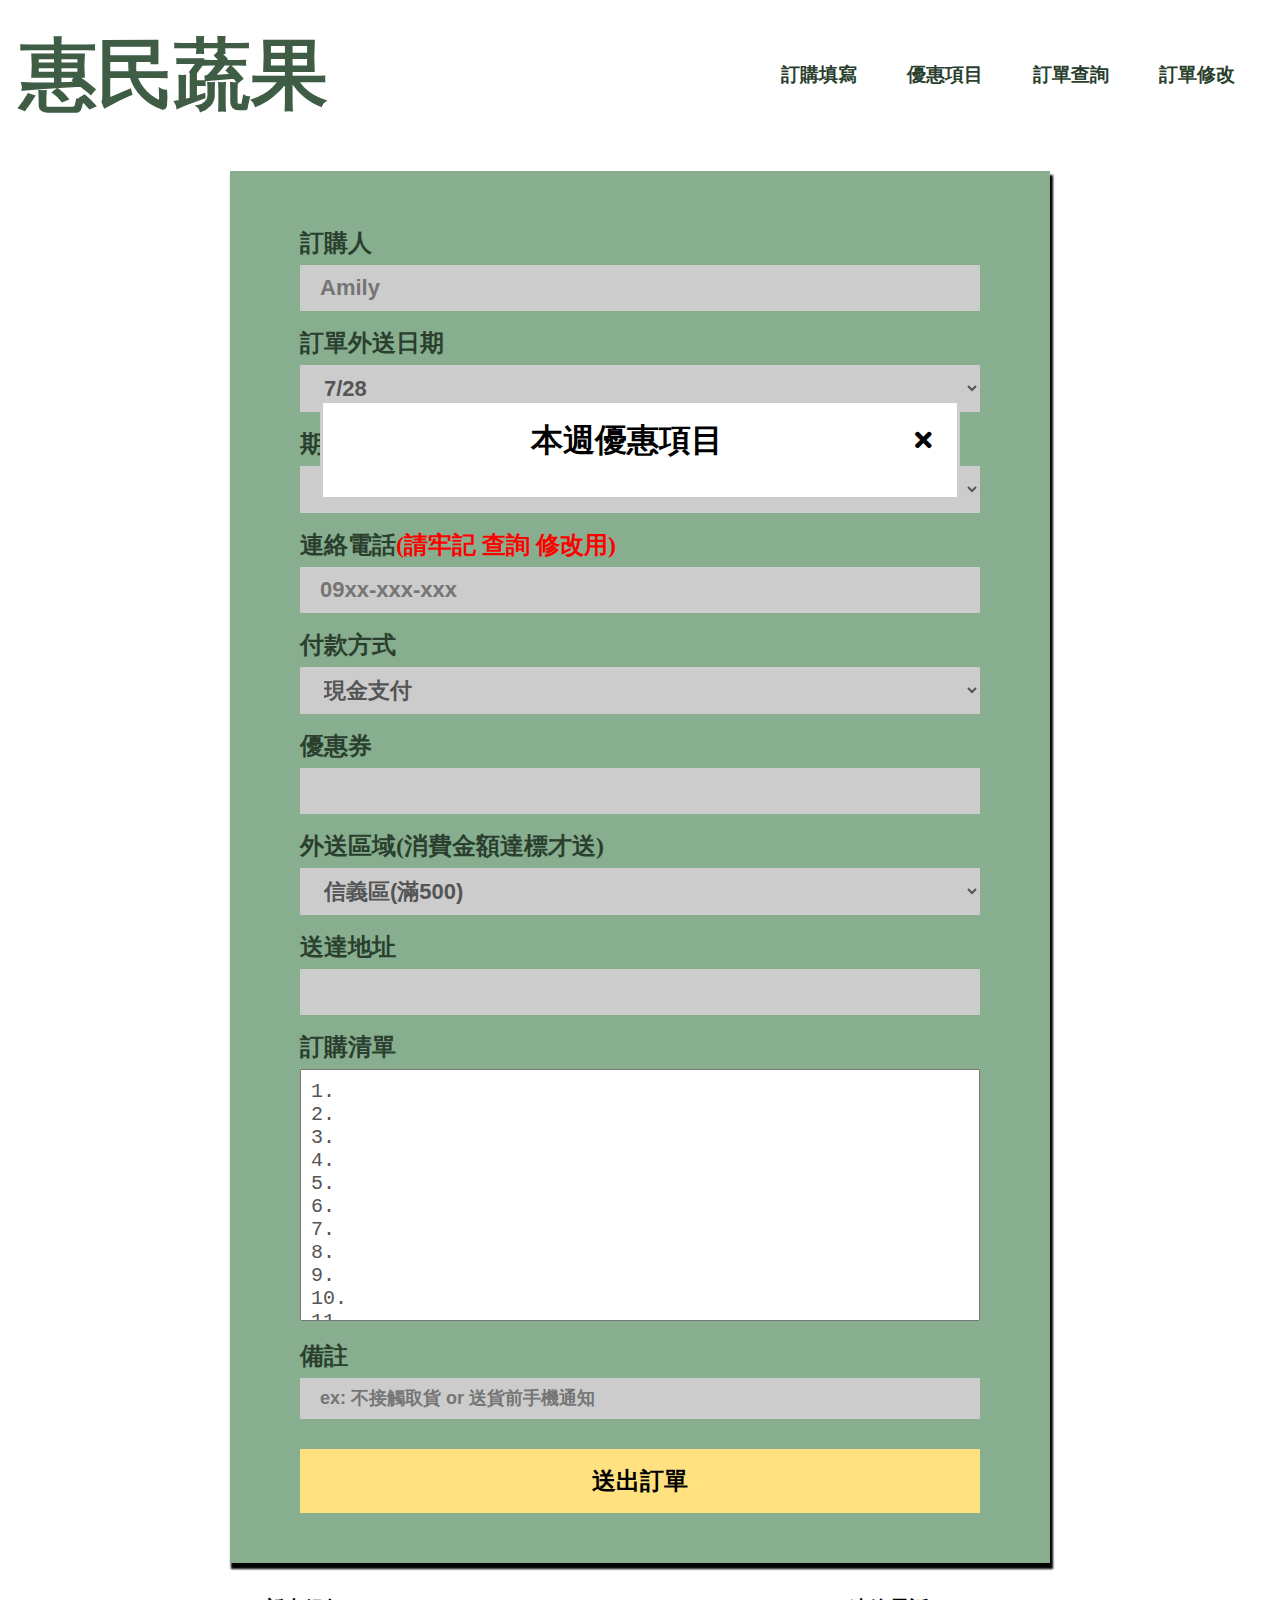
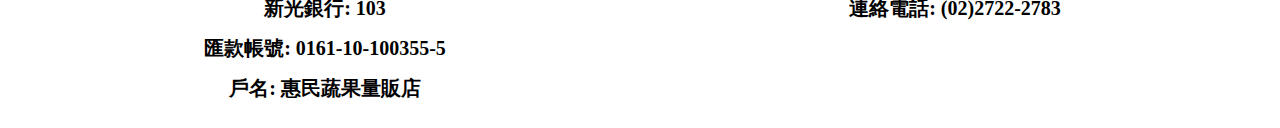
==== commit 57178c62: "update" ====
--- a/index.html
+++ b/index.html
@@ -143,6 +143,7 @@
             @media (max-width: 768px) {
                 .week-discount{
                     width: 90%;
+                    top: 70%;
                 }
                 .discount-img{
                     flex: 0 0 100%;
@@ -167,7 +168,7 @@
                 <h2>本週優惠項目</h2>
                 <i class="fas fa-times"></i>
             </div>
-            <div class="discount-content d-flex">
+            <!-- <div class="discount-content d-flex">
                 <div class="discount-img">
                     <img src="./img/松阪豬.jpg" alt="">
                     <img src="./img/鯛魚片.jpg" alt="">
@@ -184,7 +185,7 @@
                         <span class="pl-2" style="font-weight: bold; font-size: 24px;">特價 兩包 250元</span><br>
                     </p>
                 </div>
-            </div>
+            </div> -->
         </div>
 
 
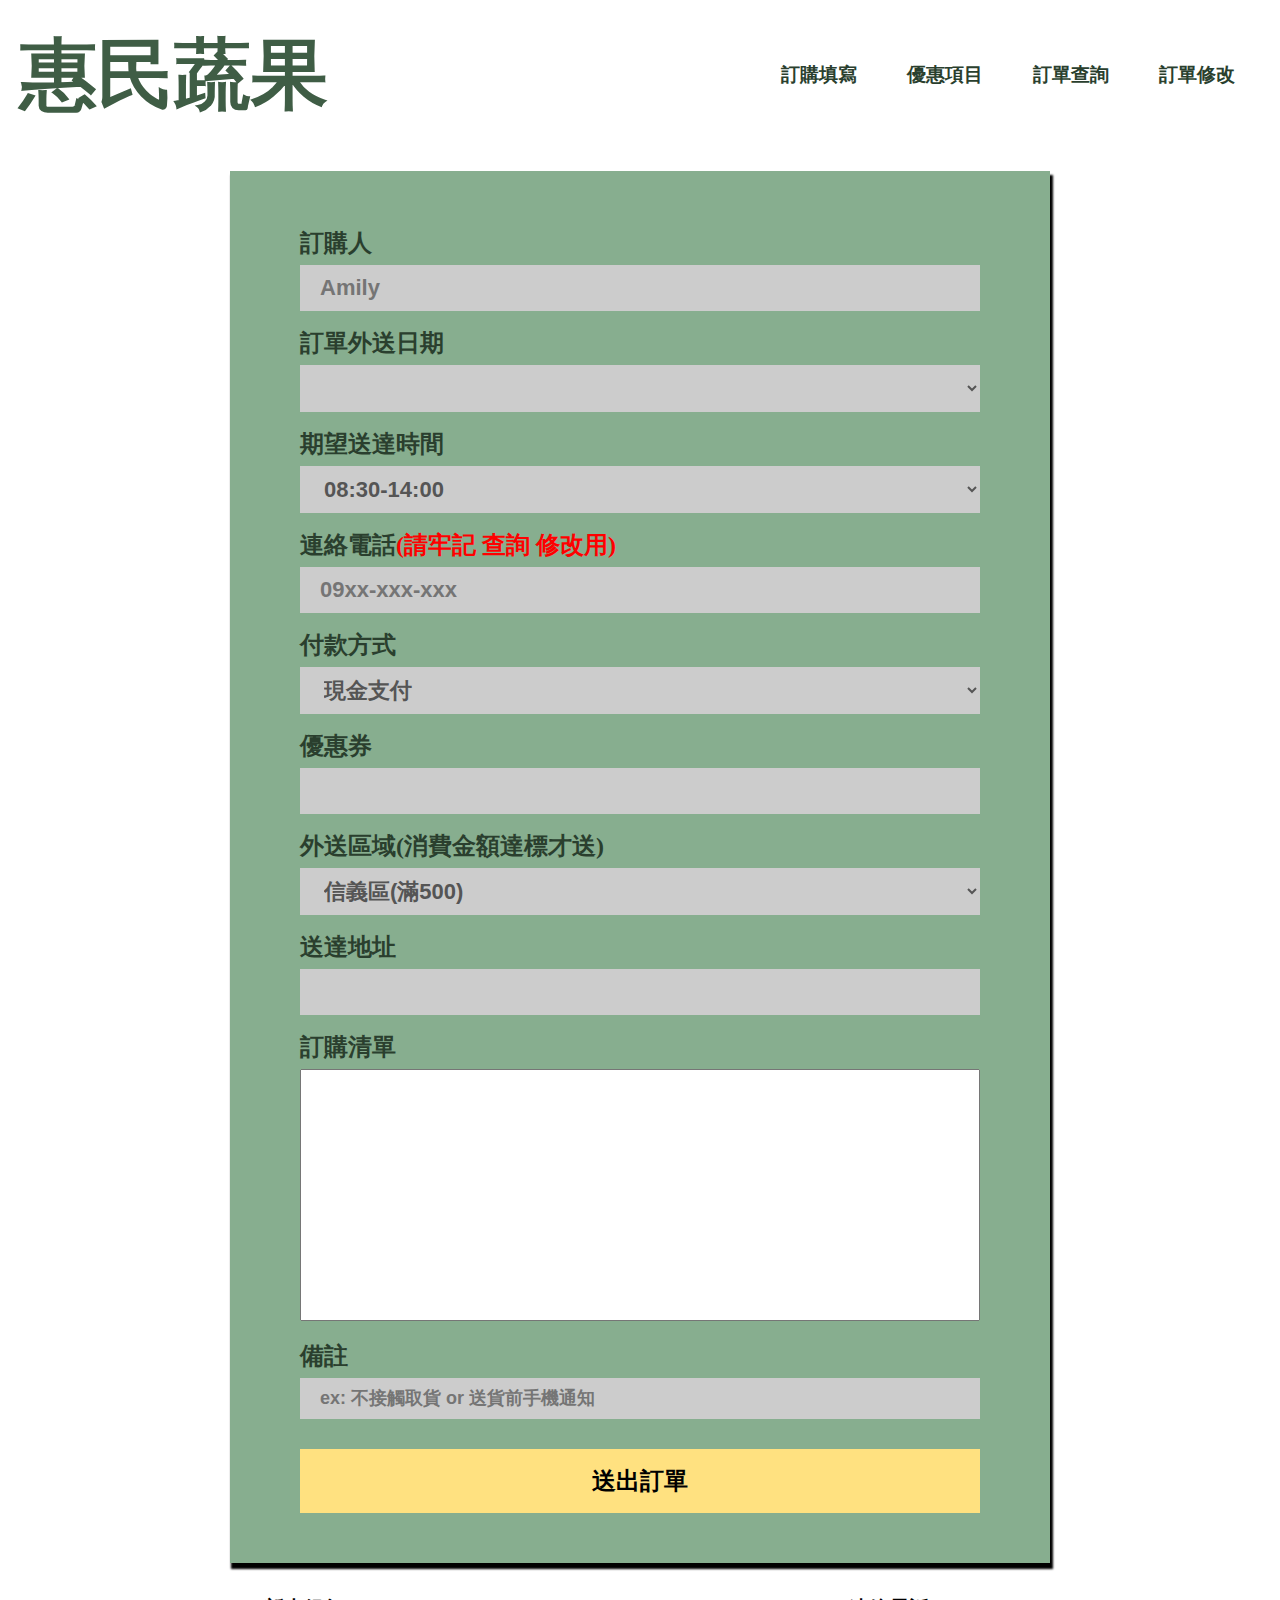
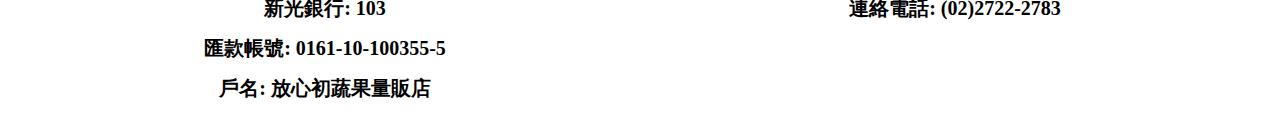
==== commit 4d78e4d3: "update" ====
--- a/index.html
+++ b/index.html
@@ -8,7 +8,7 @@
     <link rel="stylesheet" href="./sass/main.css" class="css">
     <link rel="stylesheet" href="./index.css" class="css">
     <link href="./fontawesome-free-5.15.3-web/css/all.css" rel="stylesheet">
-    <title>惠民訂購網</title>
+    <title>放心初訂購網</title>
 </head>
 
 <body>
@@ -16,7 +16,7 @@
 
         <div class="row l-header align-items-center jy-content-between">
             <div class="col-md-4">
-                <h1>惠民蔬果</h1>
+                <h1 style="white-space: nowrap;">惠民蔬果</h1>
             </div>
             <div class="col-md-8">
                 <ul class="l-header-menu d-flex flex-wrap jy-content-end">
@@ -76,121 +76,6 @@
                 </div>
             </div>
         </div>
-
-        <style>
-            .week-discount{
-                position: absolute;
-                top: 50%;
-                left: 50%;
-                transform: translate(-50%, -50%);
-                width: 50%;
-                background: #fff;
-                border: 3px solid #ccc;
-                z-index: 100;
-                border-radius: 4px;
-                flex-wrap: wrap;
-                transition: .5s;
-                padding: 10px 10px 30px 10px;
-            }
-            .discount-close{
-                width: 100%;
-                padding: 10px;
-                justify-content: flex-end;
-                align-items: center;
-                cursor: pointer;
-            }
-
-            .discount-close h2{
-                font-size: 32px;
-                flex: 1 0 50%;
-                text-align: center;
-                font-weight: bold;
-            }
-            .discount-close i{
-                font-size: 24px;
-                font-weight: bold;
-                padding: 5px;
-            }
-            .discount-content{
-                padding: 5px;
-                flex-wrap: wrap;
-            }
-            .discount-img{
-                flex: 0 0 50%;
-                padding-left: 10px;
-            }
-            .discount-desc{
-                flex: 0 0 50%;
-                padding-left: 10px;
-            }
-            .discount-desc h3{
-                font-size: 24px;
-                font-weight: bold;
-                color: lightcoral;
-                margin-bottom: 16px;
-                letter-spacing: 2px;
-            }
-            .discount-desc h4{
-                font-size: 20px;
-                font-weight: bold;
-                color: palevioletred;
-                margin-bottom: 8px;
-                padding-left: 40px;
-            }
-            .discount-desc p{
-                line-height: 1.7;
-            }
-            @media (max-width: 768px) {
-                .week-discount{
-                    width: 90%;
-                    top: 70%;
-                }
-                .discount-img{
-                    flex: 0 0 100%;
-                    padding: 10px;
-                }
-                .discount-img img{
-                    object-fit: contain;
-                    height: 150px;
-                    display: block;
-                    margin: 0 auto;
-                }
-                .discount-content{
-                    justify-content: center;
-                }
-                .discount-desc{
-                    flex: 0 0 100%;
-                }
-            }
-        </style>
-        <div class="week-discount d-flex">
-            <div class="discount-close js-discount-close d-flex">
-                <h2>本週優惠項目</h2>
-                <i class="fas fa-times"></i>
-            </div>
-            <!-- <div class="discount-content d-flex">
-                <div class="discount-img">
-                    <img src="./img/松阪豬.jpg" alt="">
-                    <img src="./img/鯛魚片.jpg" alt="">
-                </div>
-                <div class="discount-desc">
-                    <h3 class="text-center">228連假過後 好康來惠民</h3>
-                    <h4>本週特價商品：</h4>
-                    <p class="pl-6">
-                        1.松阪豬肉 原價一包 150元<br>
-                        <span class="pl-2" style="font-weight: bold; font-size: 24px;">特價 兩包 250元</span><br>
-                        2.台灣鯛魚片 原價一包 120元<br>
-                        <span class="pl-2" style="font-weight: bold; font-size: 24px;">特價 兩包 200元</span><br>
-                        3.(新產品)龍蝦沙拉丸 定價一包 150元<br>
-                        <span class="pl-2" style="font-weight: bold; font-size: 24px;">特價 兩包 250元</span><br>
-                    </p>
-                </div>
-            </div> -->
-        </div>
-
-
-       
-
         <div class="row jy-content-center">
             <div class="col-md-8">
                 <!-- <h2 class="text-center f-size-l f-w-600 my-xxs" style="color: red">今日訂單已滿 , 只開放明日預約單</h2> -->
@@ -295,7 +180,7 @@
                 <div class="col-md-6">
                     <p class="text-center f-size-s f-w-600 mb-s">新光銀行: 103</p>
                     <p class="text-center f-size-s f-w-600 mb-s">匯款帳號: 0161-10-100355-5</p>
-                    <p class="text-center f-size-s f-w-600 mb-s">戶名: 惠民蔬果量販店</p>
+                    <p class="text-center f-size-s f-w-600 mb-s">戶名: 放心初蔬果量販店</p>
                 </div>
                 <div class="col-md-6">
                     <p class="text-center f-size-s f-w-600">連絡電話: (02)2722-2783</p>
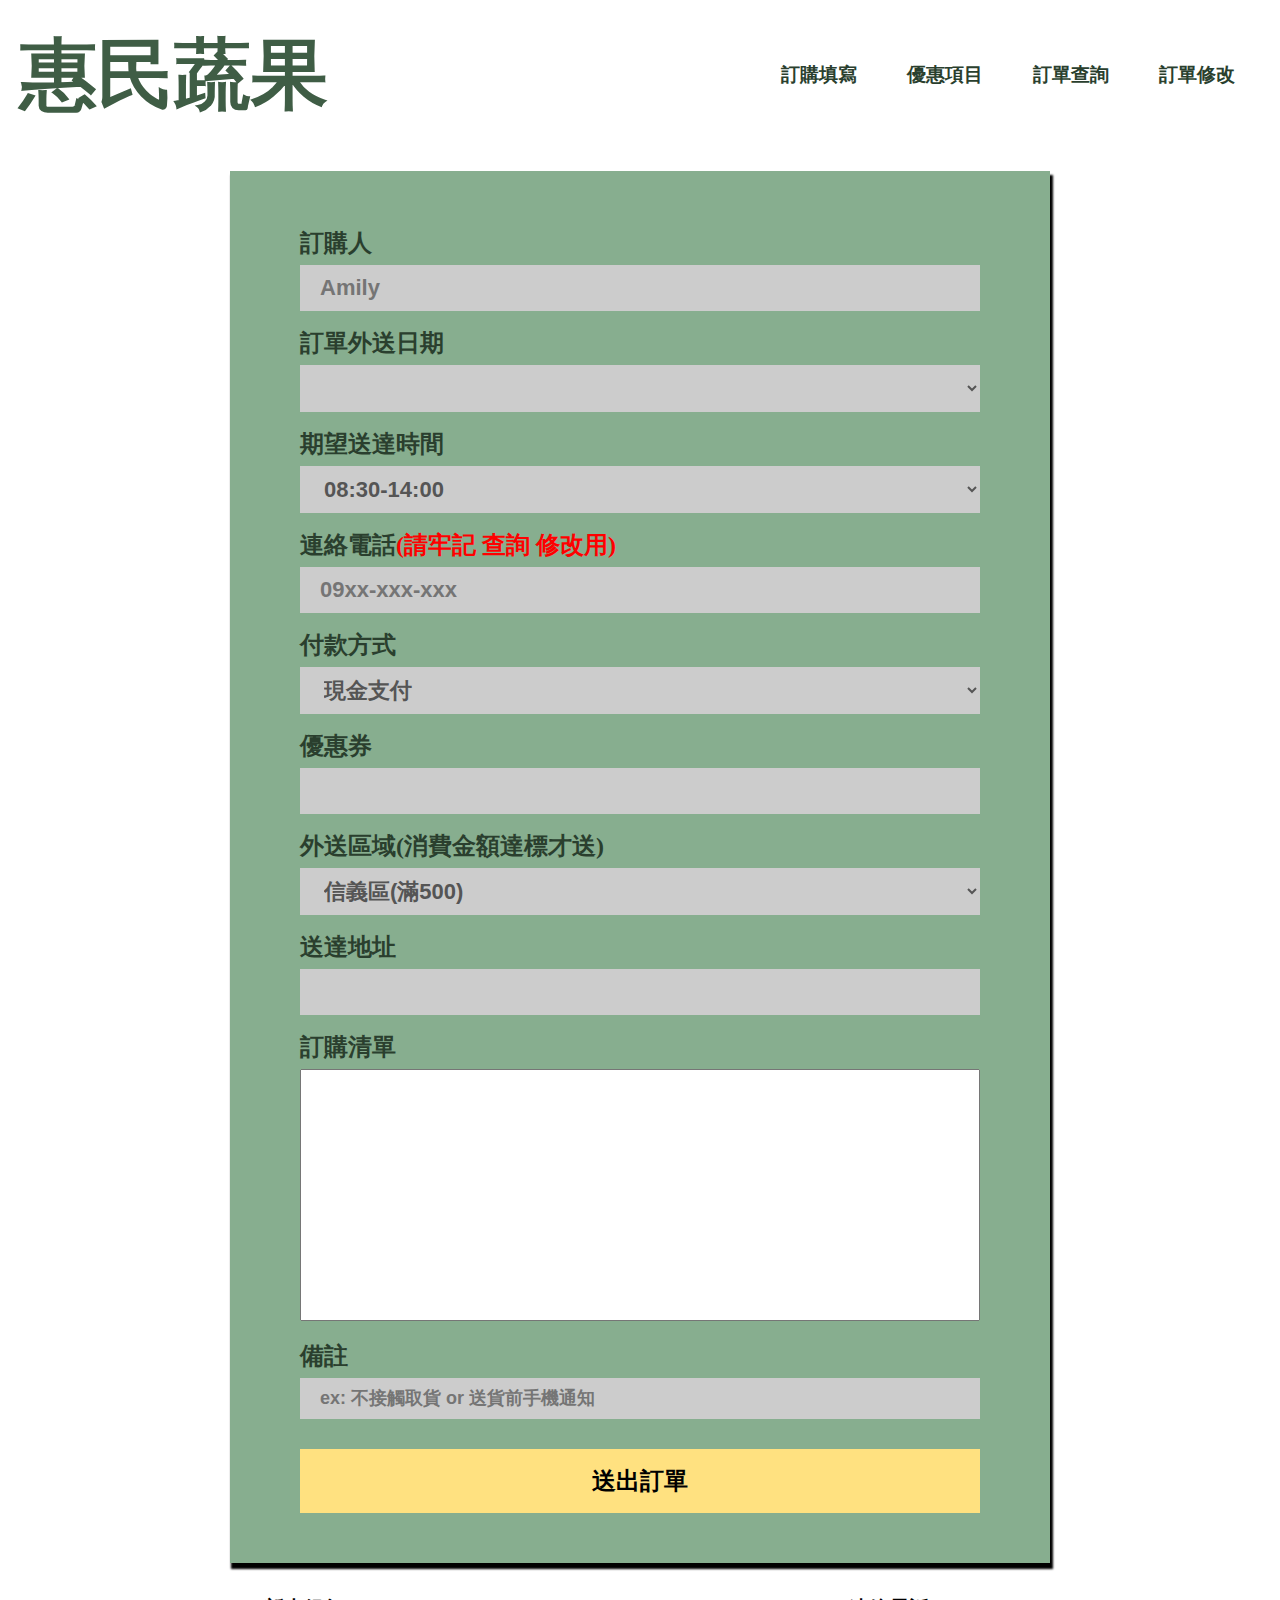
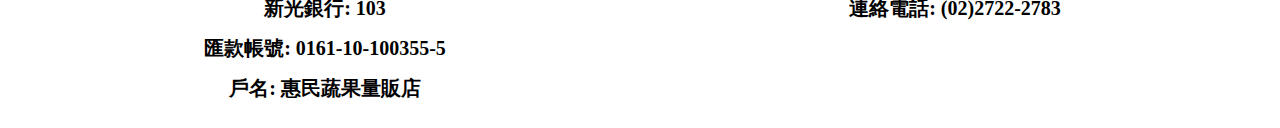
==== commit ef292431: "update" ====
--- a/index.html
+++ b/index.html
@@ -8,7 +8,7 @@
     <link rel="stylesheet" href="./sass/main.css" class="css">
     <link rel="stylesheet" href="./index.css" class="css">
     <link href="./fontawesome-free-5.15.3-web/css/all.css" rel="stylesheet">
-    <title>放心初訂購網</title>
+    <title>惠民蔬果訂購網</title>
 </head>
 
 <body>
@@ -180,7 +180,7 @@
                 <div class="col-md-6">
                     <p class="text-center f-size-s f-w-600 mb-s">新光銀行: 103</p>
                     <p class="text-center f-size-s f-w-600 mb-s">匯款帳號: 0161-10-100355-5</p>
-                    <p class="text-center f-size-s f-w-600 mb-s">戶名: 放心初蔬果量販店</p>
+                    <p class="text-center f-size-s f-w-600 mb-s">戶名: 惠民蔬果量販店</p>
                 </div>
                 <div class="col-md-6">
                     <p class="text-center f-size-s f-w-600">連絡電話: (02)2722-2783</p>
